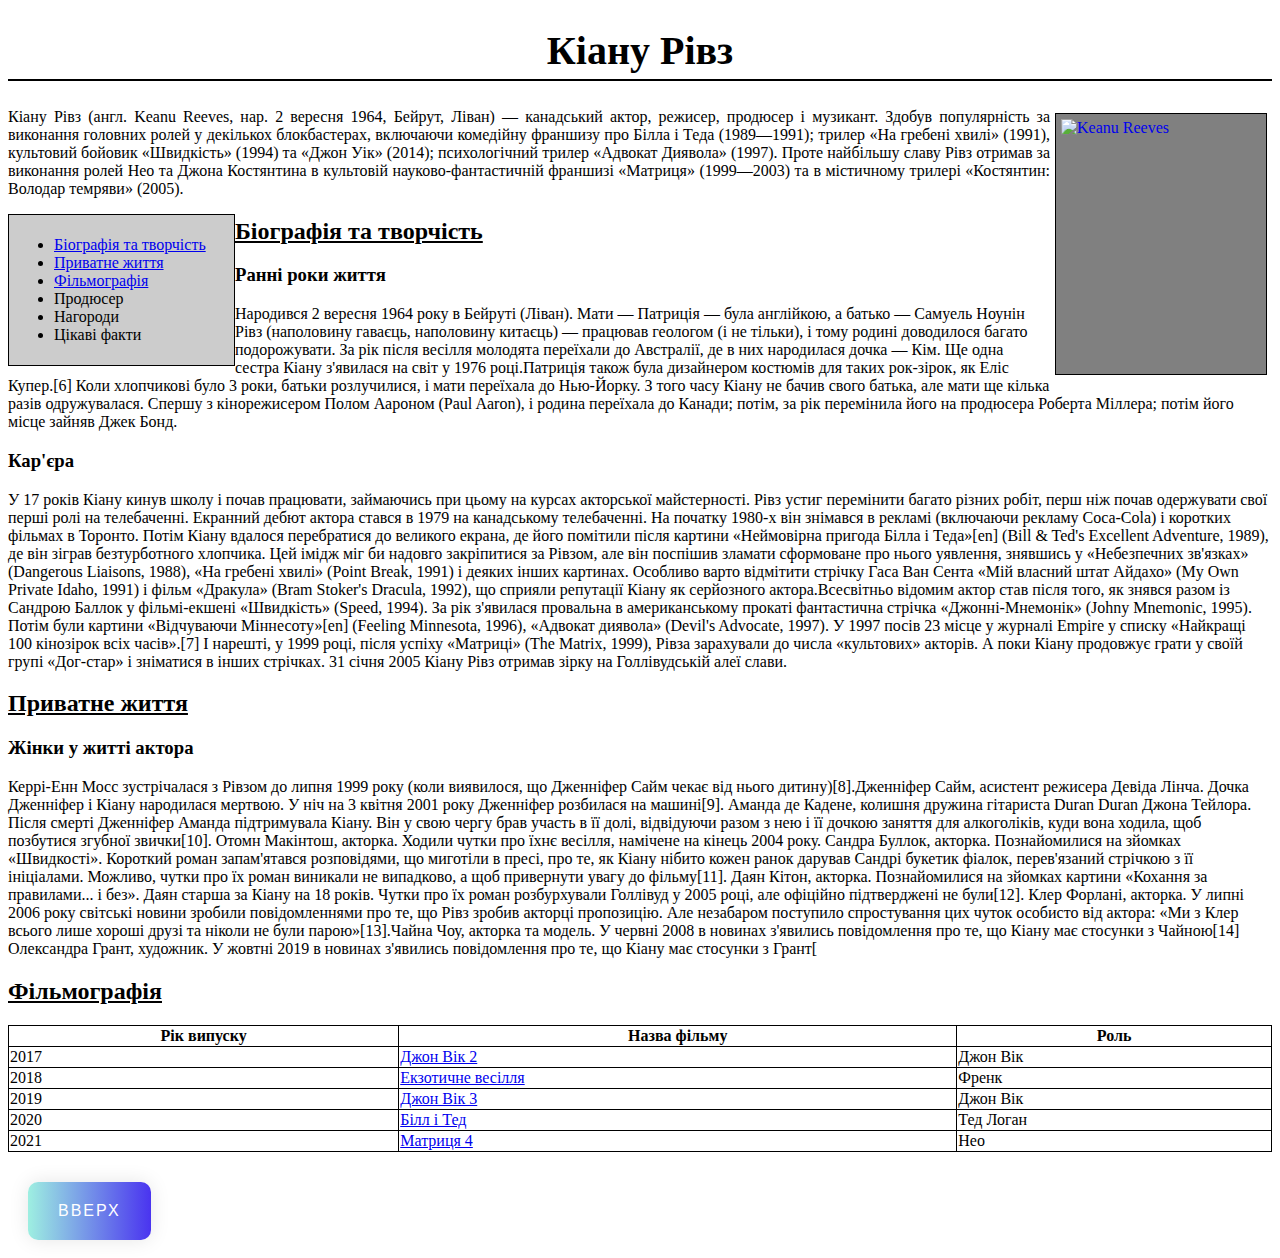
==== index.html @ 92ce191a "base" ====
<!DOCTYPE html>
<html lang="ua">
<head>
    <meta charset="UTF-8">
    <meta name="viewport" content="width=device-width, initial-scale=1.0">
    <link rel="stylesheet" type="text/css" href="style.css" />
    <style>
    .block1 {
        width: 200px;
        background: #ccc;
        padding: 5px;
        padding-right: 20px;
        border: solid 1px black;
        float: left;
      }
    .block2 {
        width: 200px;
        background: gray;
        padding: 5px;
        border: solid 1px black;
        float: right;
      }
    </style>
    <title>Кіану Рівз</title>
</head>
    <body>
    <h1>Кіану Рівз</h1>
    <div>
        <a href="https://uk.wikipedia.org/wiki/%D0%9A%D1%96%D0%B0%D0%BD%D1%83_%D0%A0%D1%96%D0%B2%D0%B7">
        <img src="https://upload.wikimedia.org/wikipedia/commons/3/33/Reuni%C3%A3o_com_o_ator_norte-americano_Keanu_Reeves_%2846806576944%29_%28cropped%29.jpg?uselang=ru" alt="Keanu Reeves" width="200" height="250" align="right" vspace="5" hspace="5" class="block2">
        </a>
    </div>
    <p align="justify">Кіану Рівз (англ. Keanu Reeves, нар. 2 вересня 1964, Бейрут, Ліван) — канадський актор, режисер, продюсер і музикант. Здобув популярність за виконання головних ролей у декількох блокбастерах, включаючи комедійну франшизу про Білла і Теда (1989—1991); трилер «На гребені хвилі» (1991), культовий бойовик «Швидкість» ​​(1994) та «Джон Уік» (2014); психологічний трилер «Адвокат Диявола» (1997). Проте найбільшу славу Рівз отримав за виконання ролей Нео та Джона Костянтина в культовій науково-фантастичній франшизі «Матриця» (1999—2003) та в містичному трилері «Костянтин: Володар темряви» (2005). </p>
    <div class="block1">
        <ul>
            <li><a href="#biografy">Біографія та творчість</a></li>
            <li><a href="#privatne">Приватне життя</a></li>
            <li><a href="#filmografia">Фільмографія</a></li>
            <li>Продюсер</li>
            <li>Нагороди</li>
            <li>Цікаві факти</li>
        </ul>
    </div>
    <h2>Біографія та творчість</h2>
    <h3>Ранні роки життя</h3>
    <p>Народився 2 вересня 1964 року в Бейруті (Ліван). Мати — Патриція — була англійкою, а батько — Самуель Ноунін Рівз (наполовину гаваєць, наполовину китаєць) — працював геологом (і не тільки), і тому родині доводилося багато подорожувати. За рік після весілля молодята переїхали до Австралії, де в них народилася дочка — Кім. Ще одна сестра Кіану з'явилася на світ у 1976 році.Патриція також була дизайнером костюмів для таких рок-зірок, як Еліс Купер.[6]
    Коли хлопчикові було 3 роки, батьки розлучилися, і мати переїхала до Нью-Йорку. З того часу Кіану не бачив свого батька, але мати ще кілька разів одружувалася. Спершу з кінорежисером Полом Аароном (Paul Aaron), і родина переїхала до Канади; потім, за рік перемінила його на продюсера Роберта Міллера; потім його місце зайняв Джек Бонд. </p>
    <h3 id="#privatne">Кар'єра</h3>
    <p>У 17 років Кіану кинув школу і почав працювати, займаючись при цьому на курсах акторської майстерності. Рівз устиг перемінити багато різних робіт, перш ніж почав одержувати свої перші ролі на телебаченні. Екранний дебют актора стався в 1979 на канадському телебаченні. На початку 1980-х він знімався в рекламі (включаючи рекламу Coca-Cola) і коротких фільмах в Торонто. Потім Кіану вдалося перебратися до великого екрана, де його помітили після картини «Неймовірна пригода Білла і Теда»[en] (Bill & Ted's Excellent Adventure, 1989), де він зіграв безтурботного хлопчика. Цей імідж міг би надовго закріпитися за Рівзом, але він поспішив зламати сформоване про нього уявлення, знявшись у «Небезпечних зв'язках» (Dangerous Liaisons, 1988), «На гребені хвилі» (Point Break, 1991) і деяких інших картинах. Особливо варто відмітити стрічку Гаса Ван Сента «Мій власний штат Айдахо» (My Own Private Idaho, 1991) і фільм «Дракула» (Bram Stoker's Dracula, 1992), що сприяли репутації Кіану як серйозного актора.Всесвітньо відомим актор став після того, як знявся разом із Сандрою Баллок у фільмі-екшені «Швидкість» (Speed, 1994). За рік з'явилася провальна в американському прокаті фантастична стрічка «Джонні-Мнемонік» (Johny Mnemonic, 1995). Потім були картини «Відчуваючи Міннесоту»[en] (Feeling Minnesota, 1996), «Адвокат диявола» (Devil's Advocate, 1997). У 1997 посів 23 місце у журналі Empire у списку «Найкращі 100 кінозірок всіх часів».[7]
    І нарешті, у 1999 році, після успіху «Матриці» (The Matrix, 1999), Рівза зарахували до числа «культових» акторів.
    А поки Кіану продовжує грати у своїй групі «Дог-стар» і зніматися в інших стрічках.
    31 січня 2005 Кіану Рівз отримав зірку на Голлівудській алеї слави. </p>
    <h2 id="privatne">Приватне життя</h2>
    <h3>Жінки у житті актора</h3>
    <p> Керрі-Енн Мосс зустрічалася з Рівзом до липня 1999 року (коли виявилося, що Дженніфер Сайм чекає від нього дитину)[8].Дженніфер Сайм, асистент режисера Девіда Лінча. Дочка Дженніфер і Кіану народилася мертвою. У ніч на 3 квітня 2001 року Дженніфер розбилася на машині[9].
    Аманда де Кадене, колишня дружина гітариста Duran Duran Джона Тейлора. Після смерті Дженніфер Аманда підтримувала Кіану. Він у свою чергу брав участь в її долі, відвідуючи разом з нею і її дочкою заняття для алкоголіків, куди вона ходила, щоб позбутися згубної звички[10].
    Отомн Макінтош, акторка. Ходили чутки про їхнє весілля, намічене на кінець 2004 року.
    Сандра Буллок, акторка. Познайомилися на зйомках «Швидкості». Короткий роман запам'ятався розповідями, що миготіли в пресі, про те, як Кіану нібито кожен ранок дарував Сандрі букетик фіалок, перев'язаний стрічкою з її ініціалами. Можливо, чутки про їх роман виникали не випадково, а щоб привернути увагу до фільму[11].
    Даян Кітон, акторка. Познайомилися на зйомках картини «Кохання за правилами... і без». Даян старша за Кіану на 18 років. Чутки про їх роман розбурхували Голлівуд у 2005 році, але офіційно підтверджені не були[12].
    Клер Форлані, акторка. У липні 2006 року світські новини зробили повідомленнями про те, що Рівз зробив акторці пропозицію. Але незабаром поступило спростування цих чуток особисто від актора: «Ми з Клер всього лише хороші друзі та ніколи не були парою»[13].Чайна Чоу, акторка та модель. У червні 2008 в новинах з'явились повідомлення про те, що Кіану має стосунки з Чайною[14]
    Олександра Грант, художник. У жовтні 2019 в новинах з'явились повідомлення про те, що Кіану має стосунки з Грант[</p>
    <h2 id="filmografia">Фільмографія</h2>
    <table border="1" width="100%">
        <tr>
         <th>Рік випуску</th>
         <th>Назва фільму</th>
         <th>Роль</th>
        </tr>
        <tr><td>2017</td><td><a href="https://uk.wikipedia.org/wiki/%D0%94%D0%B6%D0%BE%D0%BD_%D0%A3%D1%96%D0%BA_2">Джон Вік 2</a></td><td>Джон Вік</td></tr>
        <tr><td>2018</td><td><a href="https://uk.wikipedia.org/wiki/%D0%95%D0%BA%D0%B7%D0%BE%D1%82%D0%B8%D1%87%D0%BD%D0%B5_%D0%B2%D0%B5%D1%81%D1%96%D0%BB%D0%BB%D1%8F">Екзотичне весілля</a></td><td>Френк</td></tr>
        <tr><td>2019</td><td><a href="https://uk.wikipedia.org/wiki/%D0%94%D0%B6%D0%BE%D0%BD_%D0%92%D1%96%D0%BA_3">Джон Вік 3</a></td><td>Джон Вік</td></tr>
        <tr><td>2020</td><td><a href="https://uk.wikipedia.org/wiki/%D0%91%D1%96%D0%BB%D0%BB_%D1%96_%D0%A2%D0%B5%D0%B4">Білл і Тед</a></td><td>Тед Логан</td></tr>
        <tr><td>2021</td><td><a href="https://uk.wikipedia.org/wiki/%D0%9C%D0%B0%D1%82%D1%80%D0%B8%D1%86%D1%8F_4">Матриця 4</a></td><td>Нео</td></tr>
       </table>
       <h2></h2>
       <h2></h2>
       <a href="" class="gradient-button">вверх</a>
    </body>
    </html>
---- style.css ----
h1{
    text-align: center;
    font-size: 250%;
    border-bottom: 2px solid;
    font-weight: bold;
    padding-bottom: 5px;
}

h2{
    font-size: 150%;
    text-decoration: underline;

}
table{
    border-collapse: collapse;
    border: 1px solid black;
}
.gradient-button {
    text-decoration: none;
    display: inline-block;
    color: white;
    padding: 20px 30px;
    margin: 10px 20px;
    border-radius: 10px;
    font-family: 'Montserrat', sans-serif;
    text-transform: uppercase;
    letter-spacing: 2px;
    background-image: linear-gradient(to right, #9EEFE1 0%, #4830F0 51%, #9EEFE1 100%);
    background-size: 200% auto;
    box-shadow: 0 0 20px rgba(0, 0, 0, .1);
    transition: .5s;
  }
.gradient-button:hover {
    background-position: right center;
  }
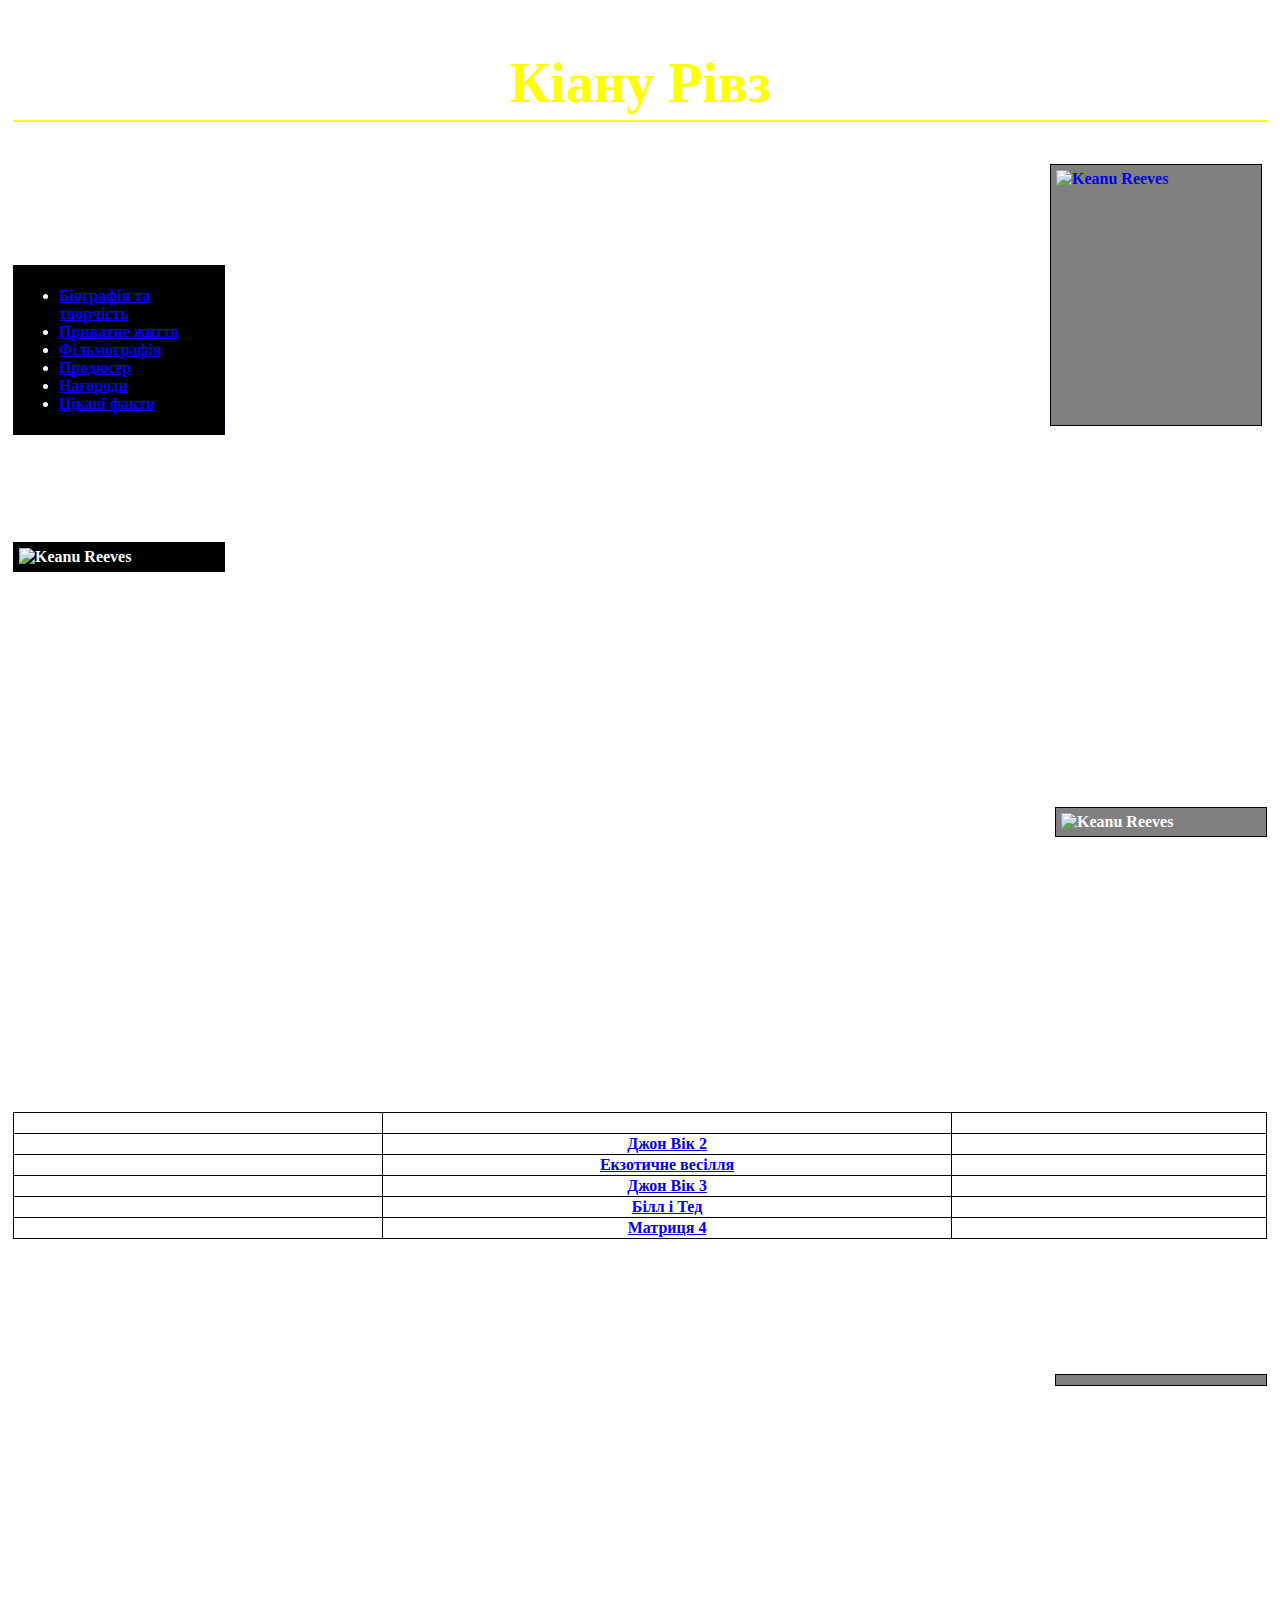
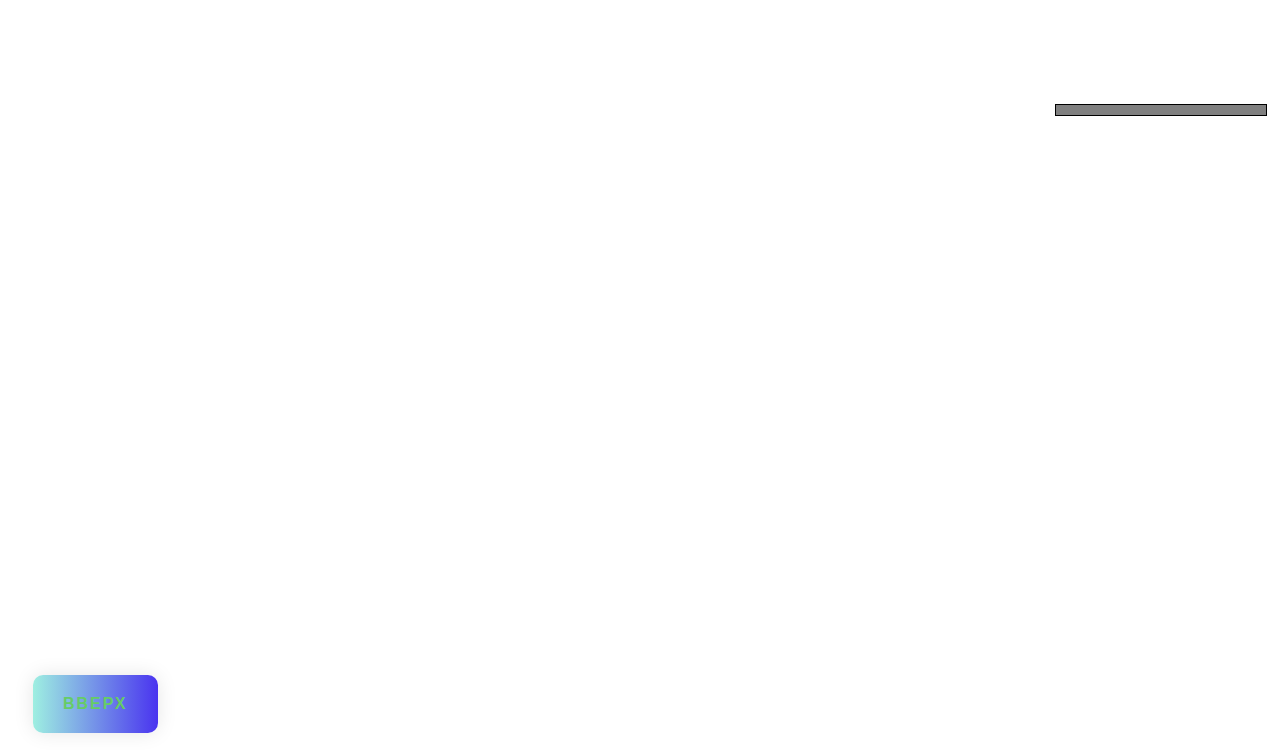
==== commit 63580116: "19.01" ====
--- a/index.html
+++ b/index.html
@@ -4,12 +4,13 @@
     <meta charset="UTF-8">
     <meta name="viewport" content="width=device-width, initial-scale=1.0">
     <link rel="stylesheet" type="text/css" href="style.css" />
+
+
     <style>
     .block1 {
         width: 200px;
-        background: #ccc;
+        background: black;
         padding: 5px;
-        padding-right: 20px;
         border: solid 1px black;
         float: left;
       }
@@ -21,37 +22,60 @@
         float: right;
       }
     </style>
+
+
     <title>Кіану Рівз</title>
 </head>
     <body>
+
+
     <h1>Кіану Рівз</h1>
+
     <div>
         <a href="https://uk.wikipedia.org/wiki/%D0%9A%D1%96%D0%B0%D0%BD%D1%83_%D0%A0%D1%96%D0%B2%D0%B7">
         <img src="https://upload.wikimedia.org/wikipedia/commons/3/33/Reuni%C3%A3o_com_o_ator_norte-americano_Keanu_Reeves_%2846806576944%29_%28cropped%29.jpg?uselang=ru" alt="Keanu Reeves" width="200" height="250" align="right" vspace="5" hspace="5" class="block2">
         </a>
     </div>
+
     <p align="justify">Кіану Рівз (англ. Keanu Reeves, нар. 2 вересня 1964, Бейрут, Ліван) — канадський актор, режисер, продюсер і музикант. Здобув популярність за виконання головних ролей у декількох блокбастерах, включаючи комедійну франшизу про Білла і Теда (1989—1991); трилер «На гребені хвилі» (1991), культовий бойовик «Швидкість» ​​(1994) та «Джон Уік» (2014); психологічний трилер «Адвокат Диявола» (1997). Проте найбільшу славу Рівз отримав за виконання ролей Нео та Джона Костянтина в культовій науково-фантастичній франшизі «Матриця» (1999—2003) та в містичному трилері «Костянтин: Володар темряви» (2005). </p>
+
+
     <div class="block1">
         <ul>
             <li><a href="#biografy">Біографія та творчість</a></li>
             <li><a href="#privatne">Приватне життя</a></li>
             <li><a href="#filmografia">Фільмографія</a></li>
-            <li>Продюсер</li>
-            <li>Нагороди</li>
-            <li>Цікаві факти</li>
+            <li><a href="#produser">Продюсер</a></li>
+            <li><a href="#nagorodu">Нагороди</a></li>
+            <li><a href="#faktu">Цікаві факти</a></li>
         </ul>
     </div>
+
     <h2>Біографія та творчість</h2>
+
     <h3>Ранні роки життя</h3>
+
     <p>Народився 2 вересня 1964 року в Бейруті (Ліван). Мати — Патриція — була англійкою, а батько — Самуель Ноунін Рівз (наполовину гаваєць, наполовину китаєць) — працював геологом (і не тільки), і тому родині доводилося багато подорожувати. За рік після весілля молодята переїхали до Австралії, де в них народилася дочка — Кім. Ще одна сестра Кіану з'явилася на світ у 1976 році.Патриція також була дизайнером костюмів для таких рок-зірок, як Еліс Купер.[6]
     Коли хлопчикові було 3 роки, батьки розлучилися, і мати переїхала до Нью-Йорку. З того часу Кіану не бачив свого батька, але мати ще кілька разів одружувалася. Спершу з кінорежисером Полом Аароном (Paul Aaron), і родина переїхала до Канади; потім, за рік перемінила його на продюсера Роберта Міллера; потім його місце зайняв Джек Бонд. </p>
+
     <h3 id="#privatne">Кар'єра</h3>
+
+    <div>
+        <img src="https://encrypted-tbn0.gstatic.com/images?q=tbn:ANd9GcQarFW5loSioZvdLq-RwB68auwKhyr1NzX2UA&usqp=CAU" alt="Keanu Reeves" class="block1">
+    </div>
+
     <p>У 17 років Кіану кинув школу і почав працювати, займаючись при цьому на курсах акторської майстерності. Рівз устиг перемінити багато різних робіт, перш ніж почав одержувати свої перші ролі на телебаченні. Екранний дебют актора стався в 1979 на канадському телебаченні. На початку 1980-х він знімався в рекламі (включаючи рекламу Coca-Cola) і коротких фільмах в Торонто. Потім Кіану вдалося перебратися до великого екрана, де його помітили після картини «Неймовірна пригода Білла і Теда»[en] (Bill & Ted's Excellent Adventure, 1989), де він зіграв безтурботного хлопчика. Цей імідж міг би надовго закріпитися за Рівзом, але він поспішив зламати сформоване про нього уявлення, знявшись у «Небезпечних зв'язках» (Dangerous Liaisons, 1988), «На гребені хвилі» (Point Break, 1991) і деяких інших картинах. Особливо варто відмітити стрічку Гаса Ван Сента «Мій власний штат Айдахо» (My Own Private Idaho, 1991) і фільм «Дракула» (Bram Stoker's Dracula, 1992), що сприяли репутації Кіану як серйозного актора.Всесвітньо відомим актор став після того, як знявся разом із Сандрою Баллок у фільмі-екшені «Швидкість» (Speed, 1994). За рік з'явилася провальна в американському прокаті фантастична стрічка «Джонні-Мнемонік» (Johny Mnemonic, 1995). Потім були картини «Відчуваючи Міннесоту»[en] (Feeling Minnesota, 1996), «Адвокат диявола» (Devil's Advocate, 1997). У 1997 посів 23 місце у журналі Empire у списку «Найкращі 100 кінозірок всіх часів».[7]
     І нарешті, у 1999 році, після успіху «Матриці» (The Matrix, 1999), Рівза зарахували до числа «культових» акторів.
     А поки Кіану продовжує грати у своїй групі «Дог-стар» і зніматися в інших стрічках.
     31 січня 2005 Кіану Рівз отримав зірку на Голлівудській алеї слави. </p>
+
     <h2 id="privatne">Приватне життя</h2>
+    <div>
+        <img src="https://upload.wikimedia.org/wikipedia/commons/thumb/f/fb/Keanu_Reeves_%28Berlin_Film_Festival_2009%29.jpg/220px-Keanu_Reeves_%28Berlin_Film_Festival_2009%29.jpg" alt="Keanu Reeves" class="block2">
+    </div>
+
     <h3>Жінки у житті актора</h3>
+
     <p> Керрі-Енн Мосс зустрічалася з Рівзом до липня 1999 року (коли виявилося, що Дженніфер Сайм чекає від нього дитину)[8].Дженніфер Сайм, асистент режисера Девіда Лінча. Дочка Дженніфер і Кіану народилася мертвою. У ніч на 3 квітня 2001 року Дженніфер розбилася на машині[9].
     Аманда де Кадене, колишня дружина гітариста Duran Duran Джона Тейлора. Після смерті Дженніфер Аманда підтримувала Кіану. Він у свою чергу брав участь в її долі, відвідуючи разом з нею і її дочкою заняття для алкоголіків, куди вона ходила, щоб позбутися згубної звички[10].
     Отомн Макінтош, акторка. Ходили чутки про їхнє весілля, намічене на кінець 2004 року.
@@ -59,7 +83,10 @@
     Даян Кітон, акторка. Познайомилися на зйомках картини «Кохання за правилами... і без». Даян старша за Кіану на 18 років. Чутки про їх роман розбурхували Голлівуд у 2005 році, але офіційно підтверджені не були[12].
     Клер Форлані, акторка. У липні 2006 року світські новини зробили повідомленнями про те, що Рівз зробив акторці пропозицію. Але незабаром поступило спростування цих чуток особисто від актора: «Ми з Клер всього лише хороші друзі та ніколи не були парою»[13].Чайна Чоу, акторка та модель. У червні 2008 в новинах з'явились повідомлення про те, що Кіану має стосунки з Чайною[14]
     Олександра Грант, художник. У жовтні 2019 в новинах з'явились повідомлення про те, що Кіану має стосунки з Грант[</p>
+
     <h2 id="filmografia">Фільмографія</h2>
+
+
     <table border="1" width="100%">
         <tr>
          <th>Рік випуску</th>
@@ -71,9 +98,61 @@
         <tr><td>2019</td><td><a href="https://uk.wikipedia.org/wiki/%D0%94%D0%B6%D0%BE%D0%BD_%D0%92%D1%96%D0%BA_3">Джон Вік 3</a></td><td>Джон Вік</td></tr>
         <tr><td>2020</td><td><a href="https://uk.wikipedia.org/wiki/%D0%91%D1%96%D0%BB%D0%BB_%D1%96_%D0%A2%D0%B5%D0%B4">Білл і Тед</a></td><td>Тед Логан</td></tr>
         <tr><td>2021</td><td><a href="https://uk.wikipedia.org/wiki/%D0%9C%D0%B0%D1%82%D1%80%D0%B8%D1%86%D1%8F_4">Матриця 4</a></td><td>Нео</td></tr>
-       </table>
-       <h2></h2>
-       <h2></h2>
-       <a href="" class="gradient-button">вверх</a>
+    </table>
+
+
+    <h2 id="produser">Продюсер</h2>
+   
+        <p>2010 	Кримінальна фішка від Генрі 	Henry's Crime 	продюсер</p>
+        <p> 2012 	Пліч-о-пліч 	Side by Side 	продюсер</p>
+        <div>
+            <img src="https://mcmag.ru/wp-content/uploads/2019/04/%D0%91%D0%B5%D1%81%D1%81%D0%BC%D0%B5%D1%80%D1%82%D0%BD%D1%8B%D0%B9-%D0%9A%D0%B8%D0%B0%D0%BD%D1%83-%D0%A0%D0%B8%D0%B2%D0%B7-%D0%B8%D0%BD%D1%82%D0%B5%D1%80%D0%B2%D1%8C%D1%8E-%D0%B4%D0%BB%D1%8F-GQ-02-%D0%9C%D0%BE%D0%BB%D0%BE%D0%B4%D0%B5%D0%B6%D0%BD%D1%8B%D0%B9-%D0%A6%D0%B5%D0%BD%D1%82%D1%80-mcmag.ru_-1.jpg" alt="" class="block2">
+        </div>
+        <p> 2013 	Майстер Тай-чі 	Man of Tai Chi 	режисер</p>
+        <p> 2014 	Джон Вік 	John Wick 	виконавчий продюсер</p>
+        <p>2016 	Дочка Бога 	Daughter of God 	продюсер</p>
+        <p>2016 	Рейн 	Rain 	виконавчий продюсер</p>
+        <p> 2018 	Siberia 	продюсер</p>
+        <p> 2018 	Репродукція 	Replicas 	продюсер</p>
+        <p> 2019	Already Gone 	виконавчий продюсер</p>
+
+    <h2 id="nagorodu">Нагороди</h2>
+
+
+    <ul>
+    <h3>Movie Awards</h3>
+    <div>
+        <img src="https://stuki-druki.com/aforizms/KeanuReeves02.jpg" alt="" class="block2">
+    </div>
+   
+        <li> 2000 перемога у номінації Найкраща Бійка (з Лоуренсом Фишборном) — Матриця /The MatrIX/</li>
+        <li>2000 перемога у номінації Найкращий Актор — Матриця /The MatrIX/</li>
+        <li>2000 номінація Найкращий Екранний Дует (з Лоуренсом Фишборном) — Матриця /The MatrIX/</li>
+        <li>1996 номінація Найкращий Поцілунок (з Эйтаной Санчез- Гихон) — Прогулянка в Хмарах /A Walk in the Clouds/</li>
+        <li>1995 перемога у номінації Найкращий Екранний Дует (із Сандрою Баллок) — Швидкість /Speed/</li>
+        <li>1995 номінація Найкращий Поцілунок (із Сандрою Баллок) — Швидкість /Speed/</li>
+        <li>1995 номінація Найкращий Актор — Швидкість /Speed/</li>
+        <li>1995 номінація Найбажаніший Актор — Швидкість /Speed/</li>
+        <li>1992 перемога у номінації Найбажаніший Актор — На Гребені Хвилі /Point Break/</li>
+    <h3>Blockbuster Entertainment Awards</h3>
+        <li>2000 перемога у номінації найкращий Актор — Матриця /The MatrIX/</li>
+    <h3>Антипремія за гірші досягнення «Золота малина»</h3>
+        <li>1997 номінація Найгірший Актор — Ланцюгова реакція /Chain Reaction/</li>
+        <li>1996 номінація Найгірший Актор — Джонні-Мнемонік /Johnny Mnemonic/</li>
+        <li>1996 номінація Найгірший Актор — Прогулянка в хмарах /A Walk in the Clouds/</li>
+        <li>1994 номінація Найгірший Актор — Багато шуму з нічого</li>
+    </ul>
+
+
+    <h2 id="faktu">Цікаві факти</h2>
+
+    <ul>
+        <li>Кіану — вегетаріанець.[18]Його зріст — 1,86 м.[19] Його ім'я означає «прохолодний вітерець над горами» на Гаваях.[20]</li>
+        <li>Рівз є пристрасним мотоциклістом та вболівальником мотоспорту. Так, лише у 2015 році він особисто відвідав два Гран-Прі серії MotoGP — у Остіні та Муджелло. Також він є співзасновником компанії «Arch Motorcycle Company», яка з 2013 року будує мотоцикли на базі Harley-Davidson та продає за ціною 72 тис. €</li>
+        <li>У травні 1993 року заарештований у Лос-Анджелесі, Каліфорнія; звинувачений у п'яному водінні.</li>
+        <li>Кіану любить бальні танці.</li>
+        <li>Вибраний журналом People як один із 50 найкрасивіших людей у світі (1995).</li>
+    </ul>
+    <a href="" class="gradient-button">вверх</a>
     </body>
     </html>--- a/style.css
+++ b/style.css
@@ -1,18 +1,18 @@
 h1{
     text-align: center;
-    font-size: 250%;
+    font-size: 350%;
     border-bottom: 2px solid;
-    font-weight: bold;
+    font-weight: 900;
     padding-bottom: 5px;
+    color: yellow;
 }
-
 h2{
     font-size: 150%;
     text-decoration: underline;
-
 }
 table{
     border-collapse: collapse;
+    text-align: center;
     border: 1px solid black;
 }
 .gradient-button {
@@ -32,4 +32,25 @@
   }
 .gradient-button:hover {
     background-position: right center;
-  }+  }
+body{
+    background-image: url(https://encrypted-tbn0.gstatic.com/images?q=tbn:ANd9GcQD93voYxn3k7melIPM2Nrg4q7ROee5THhDhA&usqp=CAU);
+    padding: 5px;
+    color: white;
+    font-weight: 900;
+    font-size: medium;
+    font-style: normal;
+}
+    a:active {
+    color:#0000ff;
+    font-weight:bold
+}     
+    a:visited {
+    color:#66cc66;
+    font-weight:bold
+}
+    a:hover {
+    color:#ff0000;
+    font-weight:bold;
+    text-decoration:none
+}